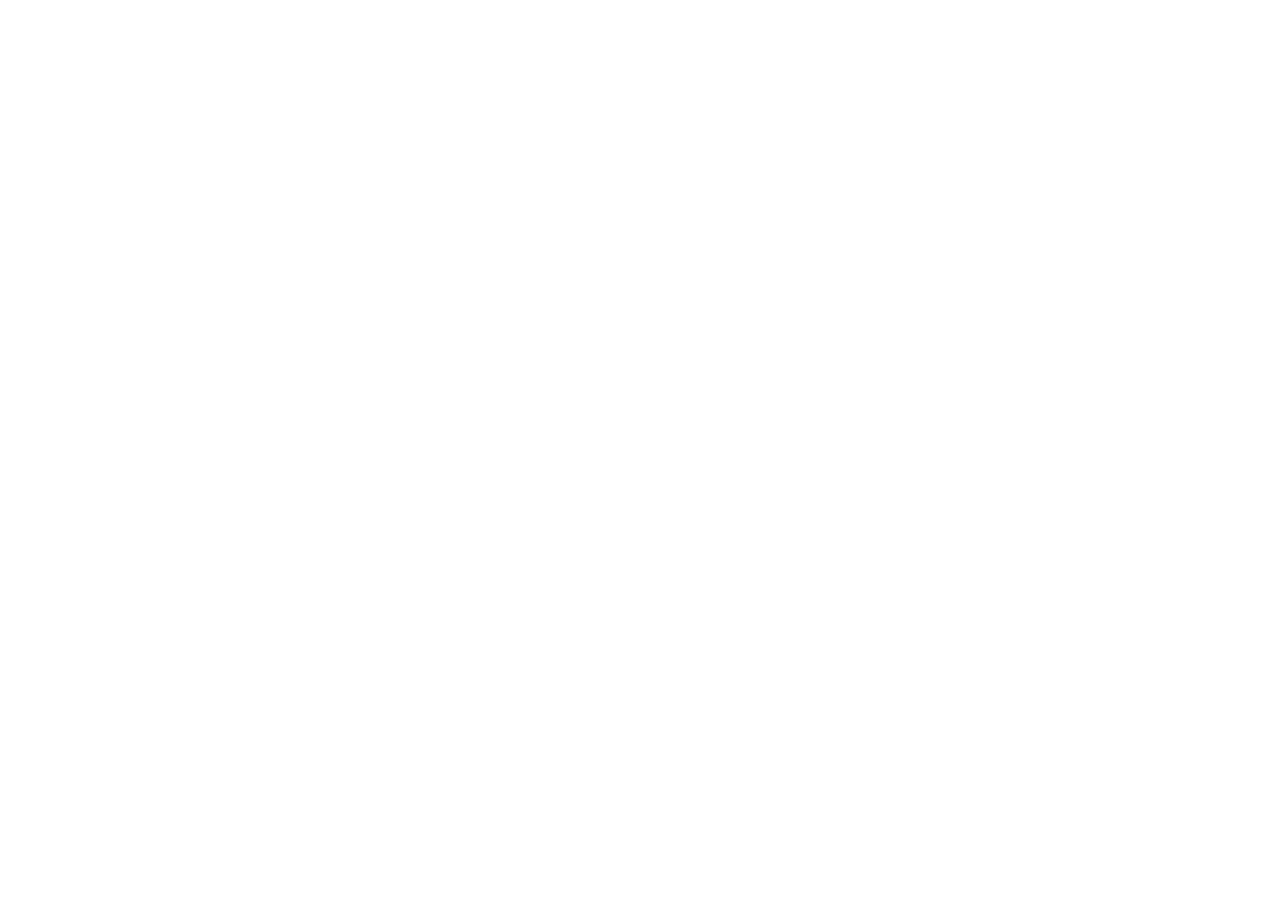
==== faq.html @ a3486142 "Cambios IniciarSesion y Registrate" ====
<!DOCTYPE html>
<html>
<head>
 	<meta charset="utf-8">
	<title>FAQ - Nombre Tienda Web</title>
	<meta name="Tienda Virtual" content="Pagina de Ropa">
	<meta name="author" content="Grupo5">

	<link rel="stylesheet" href="css/bootstrap.css">
	<link rel="stylesheet" href="css/propio.css">
	<link rel="stylesheet" href="https://maxcdn.bootstrapcdn.com/bootstrap/3.3.7/css/bootstrap.min.css">

	<script src="https://ajax.googleapis.com/ajax/libs/jquery/3.2.0/jquery.min.js"></script>
	<script src="https://maxcdn.bootstrapcdn.com/bootstrap/3.3.7/js/bootstrap.min.js"></script>
</head>
<body>

</body>
</html>
---- css/propio.css ----
.main_menu{
	padding-top: .2em;
	color: white;
	font-size: .9em;
}
.carousel-inner > .item > img {
    margin: 0 auto;
}
.productsHome img {
	margin: 0 auto;
	padding: 0;
	
}
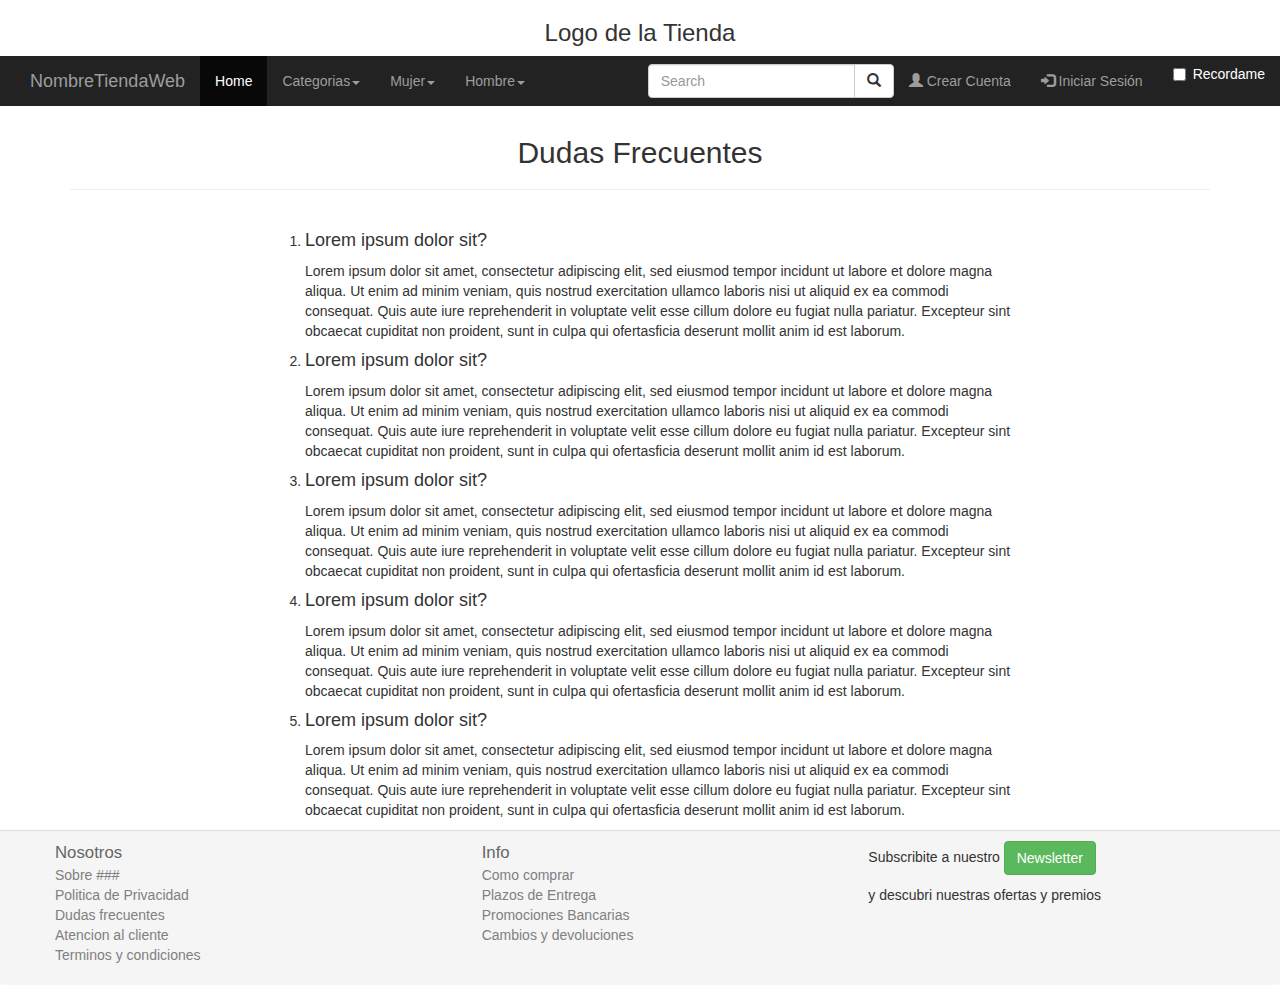
==== commit c643de2a: "Add faq.html & saque style" ====
--- a/faq.html
+++ b/faq.html
@@ -14,6 +14,126 @@
 	<script src="https://maxcdn.bootstrapcdn.com/bootstrap/3.3.7/js/bootstrap.min.js"></script>
 </head>
 <body>
+	<header>
+		<div class="container Logo">
+			<div class="row">
+				<div class="col-sm-12">
+					<h3>Logo de la Tienda</h3>
+				</div>
+			</div>
+		</div>
+		<nav class=" navbar-inverse">
+			<div class="container-fluid">
+				<div class="navbar-header">
+					<a class="navbar-brand" href="index.html">NombreTiendaWeb</a>
+				</div>
+				<ul class="nav navbar-nav">
+					<li class="active"><a href="index.html">Home</a></li>
+					<li class="dropdown"><a class="dropdown-toggle" data-toggle="dropdown" href="#">Categorias<span class="caret"></span></a>
+						<ul class="dropdown-menu">
+							<li><a href="#">Vestidos</a></li>
+							<li><a href="#">Calzados</a></li>
+							<li><a href="#">Accesorio</a></li>
+						</ul>
+					</li>
+					<li class="dropdown"><a class="dropdown-toggle" data-toggle="dropdown" href="#">Mujer<span class="caret"></span></a>
+						<ul class="dropdown-menu">
+							<li><a href="#">Vestidos</a></li>
+							<li><a href="#">Calzados</a></li>
+							<li><a href="#">Accesorio</a></li>
+						</ul>
+					</li>
+					<li class="dropdown"><a class="dropdown-toggle" data-toggle="dropdown" href="#">Hombre<span class="caret"></span></a>
+						<ul class="dropdown-menu">
+							<li><a href="#">Vestidos</a></li>
+							<li><a href="#">Calzados</a></li>
+							<li><a href="#">Accesorio</a></li>
+						</ul>
+					</li>
+				</ul>
+				<ul class="nav navbar-nav navbar-right">
+					<li>
+						<form class="navbar-form navbar-right">
+							<div class="input-group">
+								<input type="text" class="form-control" placeholder="Search">
+								<div class="input-group-btn">
+									<button class="btn btn-default" type="submit">
+										<i class="glyphicon glyphicon-search"></i>
+									</button>
+								</div>
+							</div>
+						</form>
+					</li>
+					<li><a href="registrate.html"><span class="glyphicon glyphicon-user"></span> Crear Cuenta</a></li>
+					<li><a href="iniciarsesion.html"><span class="glyphicon glyphicon-log-in"></span> Iniciar Sesión </a></li>
+					<li>
+						<div class="checkbox navbar-form fontwhite">
+							<label><input type="checkbox"> Recordame</label>
+						</div>
+					</li>
+				</ul>
+			</div>
+		</nav>
+	</header>
+	<div class="container">
+		<div class="row main">
+			<div class="panel-heading">
+				<div class="panel-title text-center">
+					<h2 class="title"> Dudas Frecuentes</h2>
+					<hr />
+				</div>
+			</div>			
+		</div>
+	</div>
+		<!-- Comienzo de Preguntas y respuestas-->
+	<div class="container">
+		<div class="row main">
+		<div class="col-sm-2"></div>
+			<div class="col-sm-8">
+				<ol>
+					<li><h4>Lorem ipsum dolor sit?</h4></li>
+					<p>Lorem ipsum dolor sit amet, consectetur adipiscing elit, sed eiusmod tempor incidunt ut labore et dolore magna aliqua. Ut enim ad minim veniam, quis nostrud exercitation ullamco laboris nisi ut aliquid ex ea commodi consequat. Quis aute iure reprehenderit in voluptate velit esse cillum dolore eu fugiat nulla pariatur. Excepteur sint obcaecat cupiditat non proident, sunt in culpa qui ofertasficia deserunt mollit anim id est laborum.</p>
+					<li><h4>Lorem ipsum dolor sit?</h4></li>
+					<p>Lorem ipsum dolor sit amet, consectetur adipiscing elit, sed eiusmod tempor incidunt ut labore et dolore magna aliqua. Ut enim ad minim veniam, quis nostrud exercitation ullamco laboris nisi ut aliquid ex ea commodi consequat. Quis aute iure reprehenderit in voluptate velit esse cillum dolore eu fugiat nulla pariatur. Excepteur sint obcaecat cupiditat non proident, sunt in culpa qui ofertasficia deserunt mollit anim id est laborum.</p>
+					<li><h4>Lorem ipsum dolor sit?</h4></li>
+					<p>Lorem ipsum dolor sit amet, consectetur adipiscing elit, sed eiusmod tempor incidunt ut labore et dolore magna aliqua. Ut enim ad minim veniam, quis nostrud exercitation ullamco laboris nisi ut aliquid ex ea commodi consequat. Quis aute iure reprehenderit in voluptate velit esse cillum dolore eu fugiat nulla pariatur. Excepteur sint obcaecat cupiditat non proident, sunt in culpa qui ofertasficia deserunt mollit anim id est laborum.</p>
+					<li><h4>Lorem ipsum dolor sit?</h4></li>
+					<p>Lorem ipsum dolor sit amet, consectetur adipiscing elit, sed eiusmod tempor incidunt ut labore et dolore magna aliqua. Ut enim ad minim veniam, quis nostrud exercitation ullamco laboris nisi ut aliquid ex ea commodi consequat. Quis aute iure reprehenderit in voluptate velit esse cillum dolore eu fugiat nulla pariatur. Excepteur sint obcaecat cupiditat non proident, sunt in culpa qui ofertasficia deserunt mollit anim id est laborum.</p>
+					<li><h4>Lorem ipsum dolor sit?</h4></li>
+					<p>Lorem ipsum dolor sit amet, consectetur adipiscing elit, sed eiusmod tempor incidunt ut labore et dolore magna aliqua. Ut enim ad minim veniam, quis nostrud exercitation ullamco laboris nisi ut aliquid ex ea commodi consequat. Quis aute iure reprehenderit in voluptate velit esse cillum dolore eu fugiat nulla pariatur. Excepteur sint obcaecat cupiditat non proident, sunt in culpa qui ofertasficia deserunt mollit anim id est laborum.</p>
+			</div>			
+		</div>
+	</div>
+	<!-- FINAL DE PREGUNTRAS Y RESPUESTAS-->
 
+	<footer>
+	    <div class="panel-footer backgfooter">
+	      <div class="row">
+	        <div class="col-sm-4">
+	          <ul>
+	            <li class="title-li">Nosotros</li>
+	            <li><a href="#" class="listfoo">Sobre ###</a></li>
+	            <li><a href="#" class="listfoo">Politica de Privacidad</a></li>
+	            <li><a href="faq.html" class="listfoo">Dudas frecuentes</a></li>
+	            <li><a href="#" class="listfoo">Atencion al cliente</a></li>
+	            <li><a href="#" class="listfoo">Terminos y condiciones</a></li>
+	          </ul>
+	        </div>
+	        <div class="col-sm-4">
+	          <ul>
+	            <li class="title-li">Info</li>
+	            <li><a href="#" class="listfoo">Como comprar</a></li>
+	            <li><a href="#" class="listfoo">Plazos de Entrega</a></li>
+	            <li><a href="#" class="listfoo">Promociones Bancarias</a></li>
+	            <li><a href="#" class="listfoo">Cambios y devoluciones</a></li>
+	          </ul>
+	        </div>
+	        <div class="col-sm-4">
+	          <p>Subscribite a nuestro <button type="button" class="btn btn-success"><a href="#" class="whtfont"> Newsletter</a></button></p>
+	          <p>y descubri nuestras ofertas y premios</p>
+	        </div>
+	      </div>
+	  	</div>
+  	</footer>
 </body>
 </html>--- a/css/propio.css
+++ b/css/propio.css
@@ -9,5 +9,46 @@
 .productsHome img {
 	margin: 0 auto;
 	padding: 0;
+}
 	
+.header	{
+	position: fixed;
+}
+
+.nav {
+	border-radius: 0px;
+}
+
+.Logo {
+	text-align: center;
+}
+
+.fontwhite{
+	color: white;
+}
+
+.backgproductos{
+	background-color:#FAFAFA;
+}
+
+.backgfooter{
+	background-color: #e6e6e6;
+}
+
+.title-li{
+	font-size: 1.2em;	
+	color: #666666;
+}
+
+.whtfont{
+	color: white;
+	text-align: center;
+}
+
+.listfoo{
+	color: #808080;
+}
+
+.panel-footer ul{
+	list-style-type: none;
 }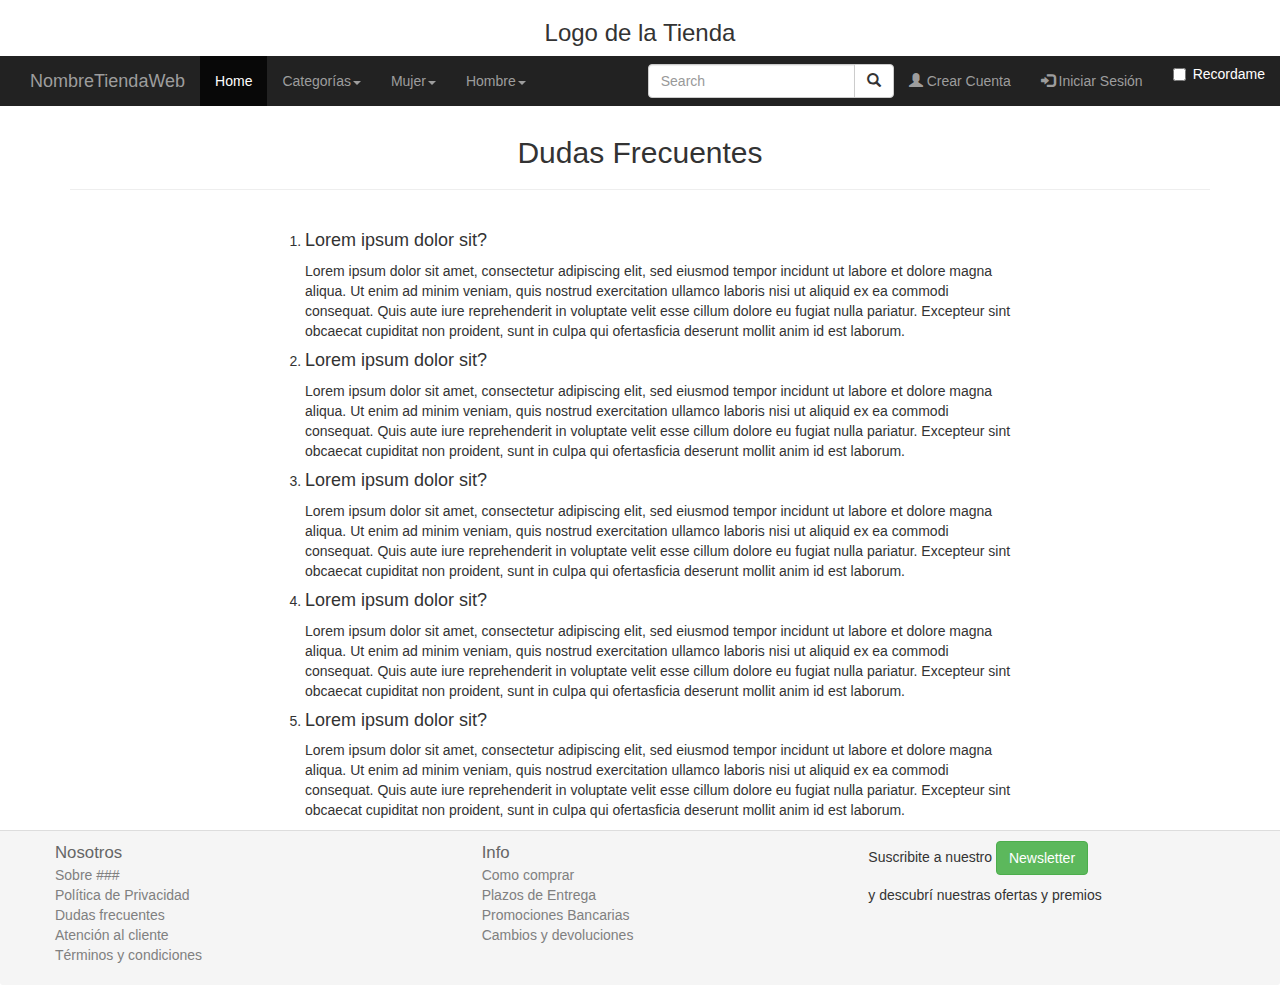
==== commit ec8c989a: "Ortografia" ====
--- a/faq.html
+++ b/faq.html
@@ -29,7 +29,7 @@
 				</div>
 				<ul class="nav navbar-nav">
 					<li class="active"><a href="index.html">Home</a></li>
-					<li class="dropdown"><a class="dropdown-toggle" data-toggle="dropdown" href="#">Categorias<span class="caret"></span></a>
+					<li class="dropdown"><a class="dropdown-toggle" data-toggle="dropdown" href="#">Categorías<span class="caret"></span></a>
 						<ul class="dropdown-menu">
 							<li><a href="#">Vestidos</a></li>
 							<li><a href="#">Calzados</a></li>
@@ -113,10 +113,10 @@
 	          <ul>
 	            <li class="title-li">Nosotros</li>
 	            <li><a href="#" class="listfoo">Sobre ###</a></li>
-	            <li><a href="#" class="listfoo">Politica de Privacidad</a></li>
+	            <li><a href="#" class="listfoo">Política de Privacidad</a></li>
 	            <li><a href="faq.html" class="listfoo">Dudas frecuentes</a></li>
-	            <li><a href="#" class="listfoo">Atencion al cliente</a></li>
-	            <li><a href="#" class="listfoo">Terminos y condiciones</a></li>
+	            <li><a href="#" class="listfoo">Atención al cliente</a></li>
+	            <li><a href="#" class="listfoo">Términos y condiciones</a></li>
 	          </ul>
 	        </div>
 	        <div class="col-sm-4">
@@ -129,11 +129,11 @@
 	          </ul>
 	        </div>
 	        <div class="col-sm-4">
-	          <p>Subscribite a nuestro <button type="button" class="btn btn-success"><a href="#" class="whtfont"> Newsletter</a></button></p>
-	          <p>y descubri nuestras ofertas y premios</p>
+	          <p>Suscribite a nuestro <button type="button" class="btn btn-success"><a href="#" class="whtfont"> Newsletter</a></button></p>
+	          <p>y descubrí nuestras ofertas y premios</p>
 	        </div>
 	      </div>
 	  	</div>
   	</footer>
 </body>
-</html>+</html>
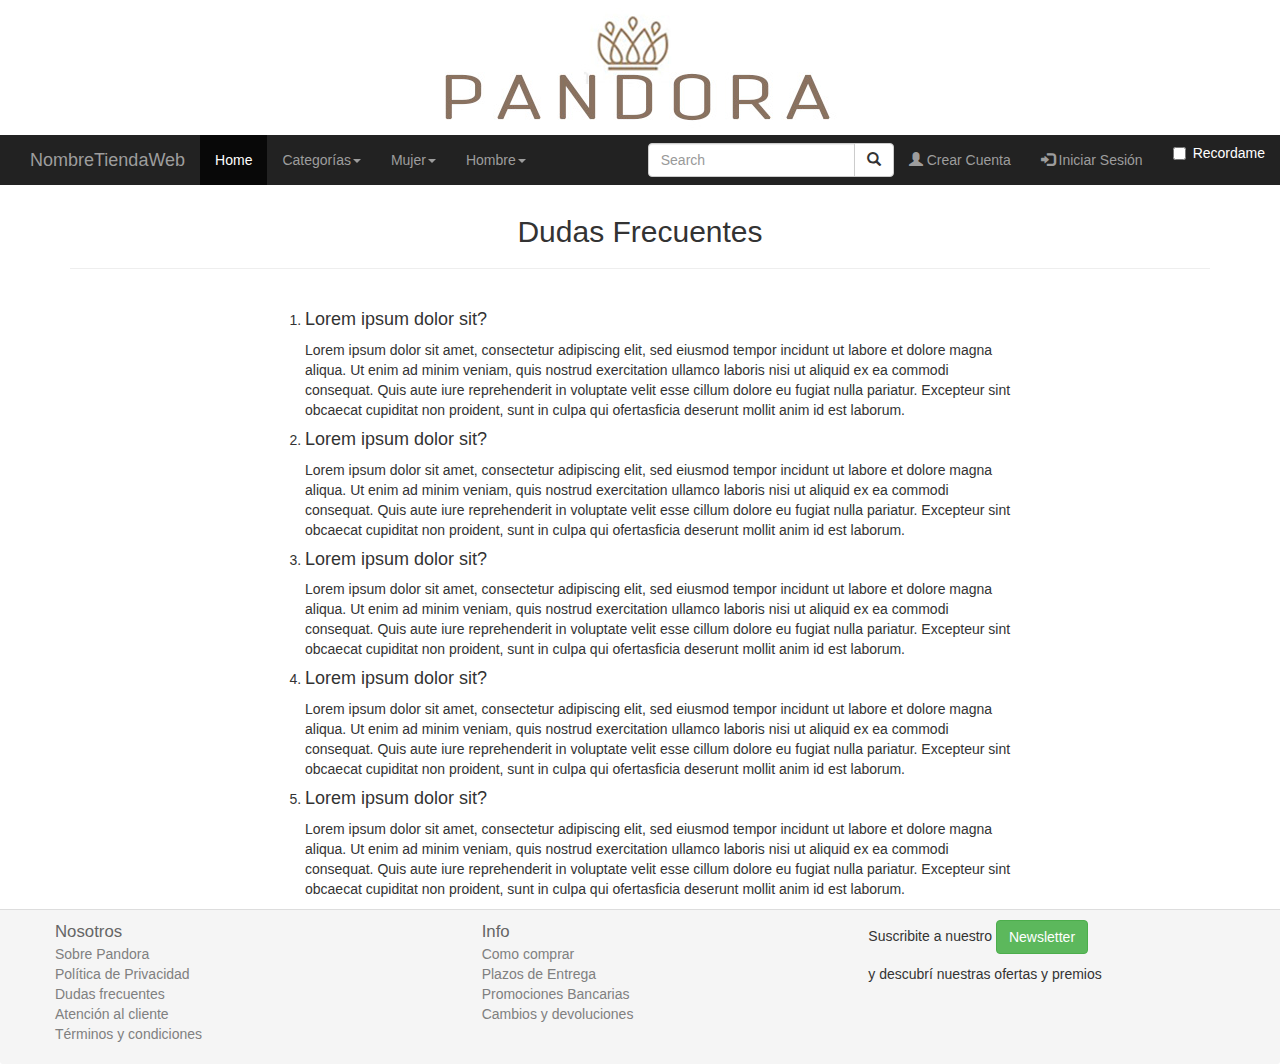
==== commit 28dabe06: "Merge remote-tracking branch 'origin/master'" ====
--- a/faq.html
+++ b/faq.html
@@ -2,7 +2,7 @@
 <html>
 <head>
  	<meta charset="utf-8">
-	<title>FAQ - Nombre Tienda Web</title>
+	<title>FAQ - Pandora</title>
 	<meta name="Tienda Virtual" content="Pagina de Ropa">
 	<meta name="author" content="Grupo5">
 
@@ -18,7 +18,7 @@
 		<div class="container Logo">
 			<div class="row">
 				<div class="col-sm-12">
-					<h3>Logo de la Tienda</h3>
+					<img src="img/img_Logo/pandora.jpg"></div>
 				</div>
 			</div>
 		</div>
@@ -112,7 +112,7 @@
 	        <div class="col-sm-4">
 	          <ul>
 	            <li class="title-li">Nosotros</li>
-	            <li><a href="#" class="listfoo">Sobre ###</a></li>
+	            <li><a href="#" class="listfoo">Sobre Pandora</a></li>
 	            <li><a href="#" class="listfoo">Política de Privacidad</a></li>
 	            <li><a href="faq.html" class="listfoo">Dudas frecuentes</a></li>
 	            <li><a href="#" class="listfoo">Atención al cliente</a></li>
--- a/css/propio.css
+++ b/css/propio.css
@@ -3,6 +3,7 @@
 	color: white;
 	font-size: .9em;
 }
+
 .carousel-inner > .item > img {
     margin: 0 auto;
 }
@@ -21,6 +22,7 @@
 
 .Logo {
 	text-align: center;
+	margin-bottom: 5px;
 }
 
 .fontwhite{
@@ -51,4 +53,4 @@
 
 .panel-footer ul{
 	list-style-type: none;
-}+}
